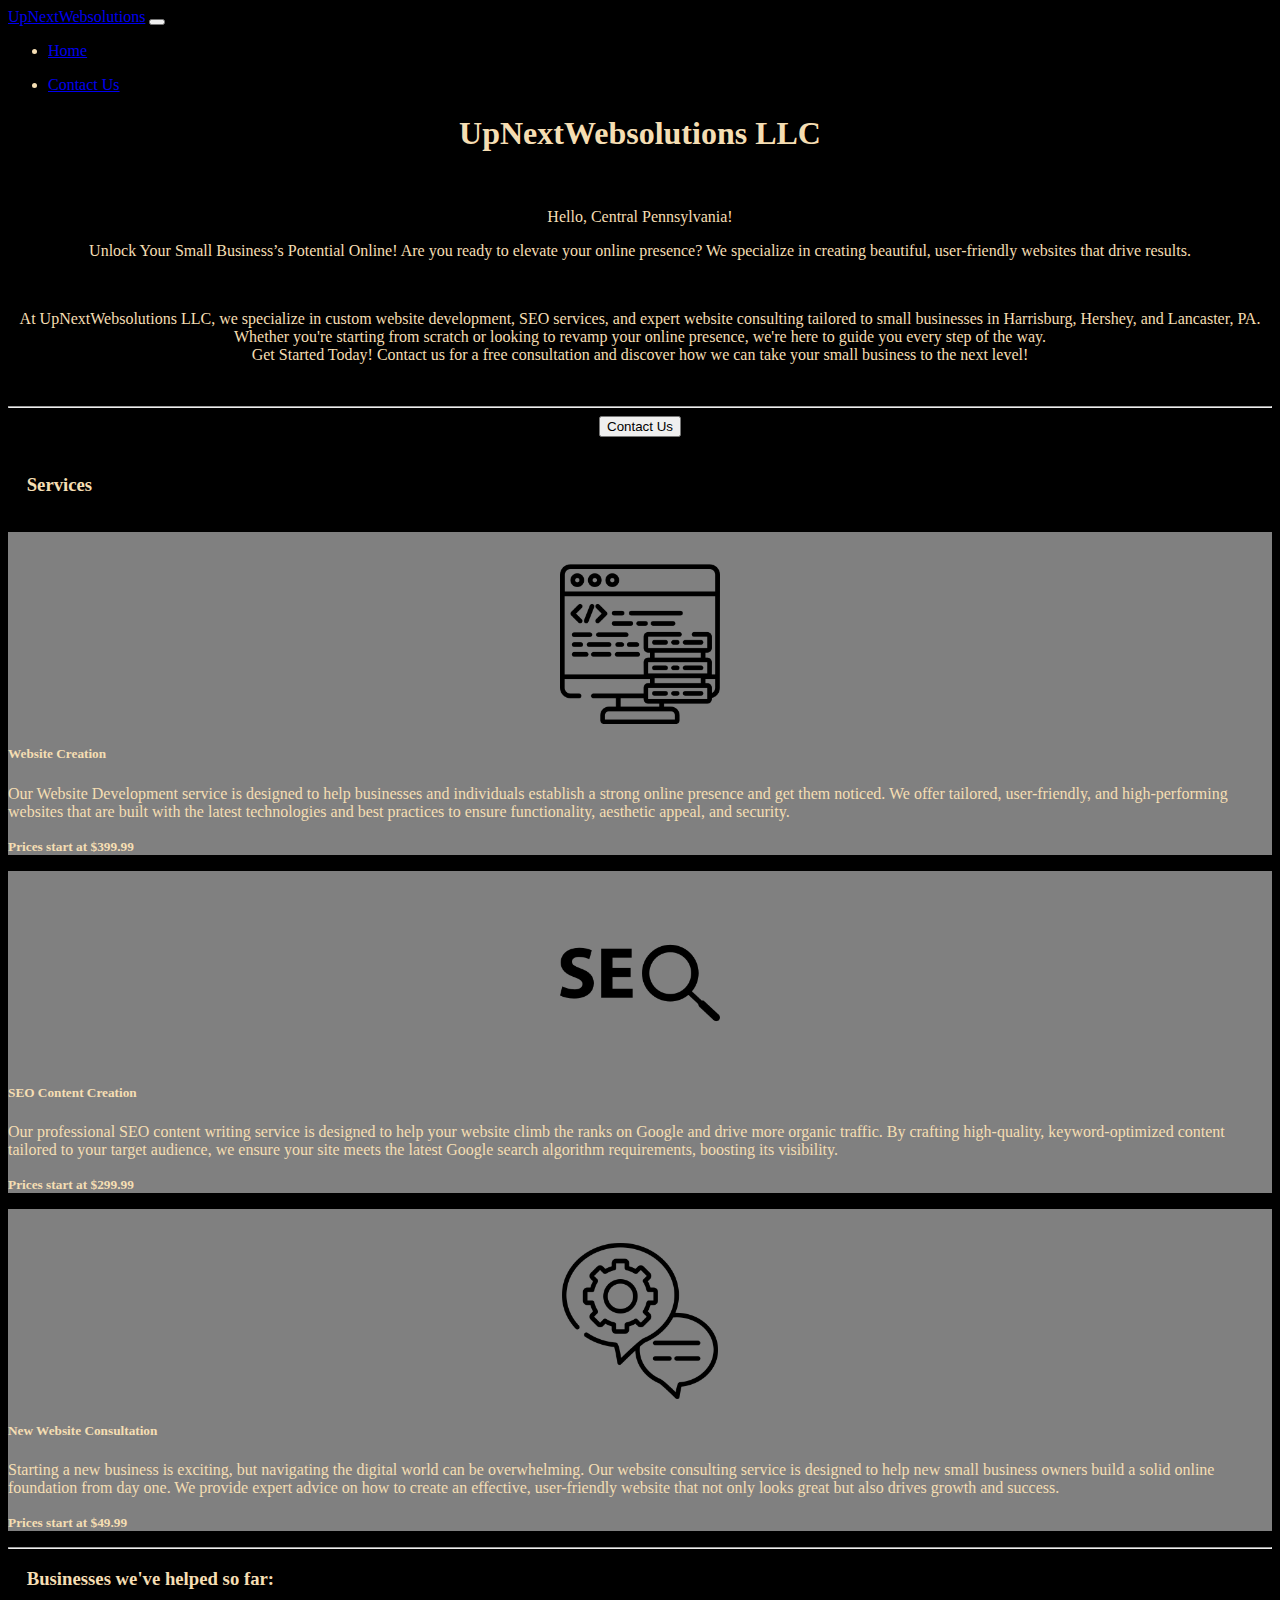
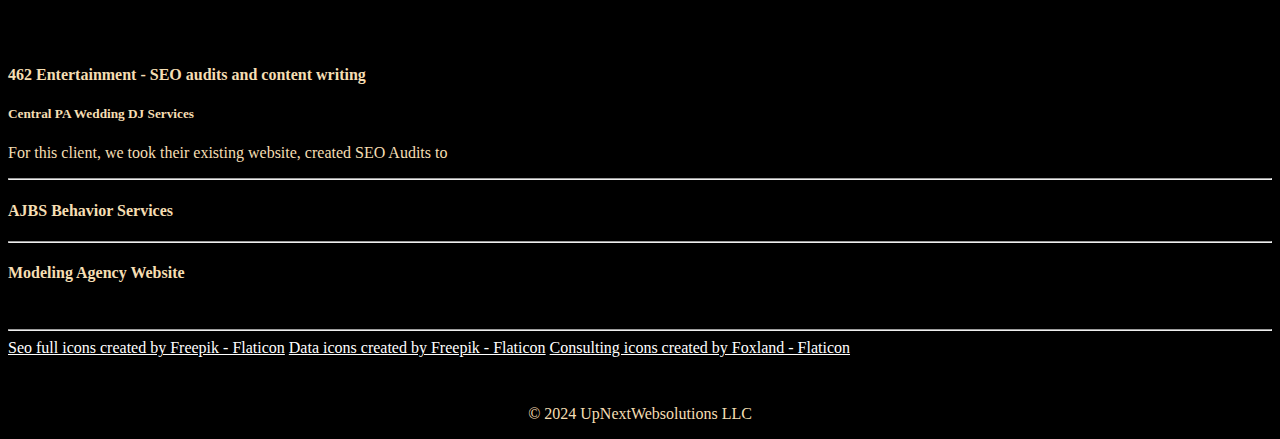
==== html/index.html @ 8fdf301a "Initial Commit" ====
<!DOCTYPE html>
<html lang="en">

<head>
    <meta charset="UTF-8">
    <meta name="viewport" content="width=device-width, initial-scale=1.0">
    <title>UpNextWebsolutions LLC</title>
    <link href="https://cdn.jsdelivr.net/npm/bootstrap@5.0.2/dist/css/bootstrap.min.css" rel="stylesheet"
        integrity="sha384-EVSTQN3/azprG1Anm3QDgpJLIm9Nao0Yz1ztcQTwFspd3yD65VohhpuuCOmLASjC" crossorigin="anonymous">
    <link rel="stylesheet" href="\css\index.css">
</head>

<body>
    <div>
        <nav class="navbar navbar-expand-lg navbar-light bg-light">
            <div class="container-fluid">
                <a class="navbar-brand" href="../html/index.html">UpNextWebsolutions</a>
                <button class="navbar-toggler" type="button" data-bs-toggle="collapse"
                    data-bs-target="#navbarSupportedContent" aria-controls="navbarSupportedContent"
                    aria-expanded="false" aria-label="Toggle navigation">
                    <span class="navbar-toggler-icon"></span>
                </button>
                <div class="collapse navbar-collapse" id="navbarSupportedContent">
                    <ul class="navbar-nav me-auto mb-2 mb-lg-0">
                        <li class="nav-item">
                            <a class="nav-link active" aria-current="page" href="../html/index.html">Home</a>
                        </li>
                    </ul>
                </div>
                <div class="collapse navbar-collapse" id="navbarSupportedContent">
                    <ul class="navbar-nav me-auto mb-2 mb-lg-0">
                        <li class="nav-item">
                            <a class="nav-link active" aria-current="page" href="../html/contact.html">Contact Us</a>
                        </li>
                    </ul>
                </div>
            </div>
    </div>
    <div>
        <h1 class="header">UpNextWebsolutions LLC</h1>
    </div><br/>
    <div class="call_to_action">
        <p>Hello, Central Pennsylvania!</p>
        <p>
            Unlock Your Small Business’s Potential Online!

            Are you ready to elevate your online presence? We specialize in creating beautiful,
            user-friendly websites that drive results.
        </p>
        <br />
        <p>
            At UpNextWebsolutions LLC, we specialize in custom website development, SEO services, and expert website
            consulting tailored to small businesses in Harrisburg, Hershey, and Lancaster, PA. Whether you're starting
            from scratch or looking to revamp your online presence, we're here to guide you every step of the way.
            <br />
            Get Started Today!
            Contact us for a free consultation and discover how we can take your small business to the next level!

        </p>
        <div>
            <br />
            <hr>
            <a href="../html/contact.html"><button type="button" class="btn btn-success">Contact Us</button></a>
        </div>
    </div>
    <br />
    <div>
        <h3 class="section">Services</h3>
        <br/>
        <div class="card-group">
            <div class="card servicesback">
                <img src="/img/website_creation.png" class="card-img-top images" alt="websites">
                <div class="card-body">
                    <h5 class="card-title">Website Creation</h5>
                    <p class="card-text">Our Website Development service is designed
                        to help businesses and individuals establish a strong online presence and get them noticed.
                        We offer tailored, user-friendly, and high-performing websites that are built
                        with the latest technologies and best practices to ensure
                        functionality, aesthetic appeal, and security.</p>
                    <p class="card-text"><small class="prices">Prices start at $399.99</small></p>
                </div>
            </div>
            <div class="card servicesback">
                <img src="/img/seo-search-symbol.png" class="card-img-top images" alt="seo">
                <div class="card-body">
                    <h5 class="card-title">SEO Content Creation</h5>
                    <p class="card-text">Our professional SEO content writing service is
                        designed to help your website climb the ranks on
                        Google and drive more organic traffic. By crafting high-quality,
                        keyword-optimized content tailored to your target audience,
                        we ensure your site meets the latest Google search algorithm
                        requirements,
                        boosting its visibility.</p>
                    <p class="card-text"><small class="prices">Prices start at $299.99</small></p>
                </div>
            </div>
            <div class="card servicesback">
                <img src="/img/web_consulting.png" class="card-img-top images" alt="consultation">
                <div class="card-body">
                    <h5 class="card-title">New Website Consultation</h5>
                    <p class="card-text">Starting a new business is exciting, but navigating the digital world can be
                        overwhelming. Our website consulting service is designed to help new small business owners build
                        a solid online foundation from day one. We provide expert advice on how to create an effective,
                        user-friendly website that not only looks great but also drives growth and success.</p>
                    <p class="card-text"><small class="prices">Prices start at $49.99</small></p>
                </div>
            </div>
        </div>
        <hr>
        <div>
            <h3 class="section">Businesses we've helped so far:</h3>
            <br /><br />
            <div class="container">
                <div class="row">
                    <div class="col">
                        <h4>462 Entertainment - SEO audits and content writing</h4>
                        <h5>Central PA Wedding DJ Services</h5>
                        <p>For this client, we took their existing website, created
                            SEO Audits to 
                        </p>
                    </div>
                </div>
                <hr/>
                <div class="row">
                    <div class="col">
                        <h4>AJBS Behavior Services</h4>
                    </div>
                </div>
                <hr/>
                <div class="row">
                    <div class="col">
                        <h4>Modeling Agency Website</h4>
                    </div>
                </div>
            </div>
        </div>
        <br/><hr>
    </div>

    <script src="https://cdn.jsdelivr.net/npm/bootstrap@5.0.2/dist/js/bootstrap.bundle.min.js"
        integrity="sha384-MrcW6ZMFYlzcLA8Nl+NtUVF0sA7MsXsP1UyJoMp4YLEuNSfAP+JcXn/tWtIaxVXM"
        crossorigin="anonymous"></script>
</body>
<footer>
    <a class="sourcelinks" href="https://www.flaticon.com/free-icons/seo-full" title="seo full icons">Seo full icons created by Freepik - Flaticon</a>
    <a class="sourcelinks" href="https://www.flaticon.com/free-icons/data" title="data icons">Data icons created by Freepik - Flaticon</a>
    <a class="sourcelinks" href="https://www.flaticon.com/free-icons/consulting" title="consulting icons">Consulting icons created by Foxland - Flaticon</a>
    <p class="copyright">© 2024 UpNextWebsolutions LLC</p>
</footer>
</html>
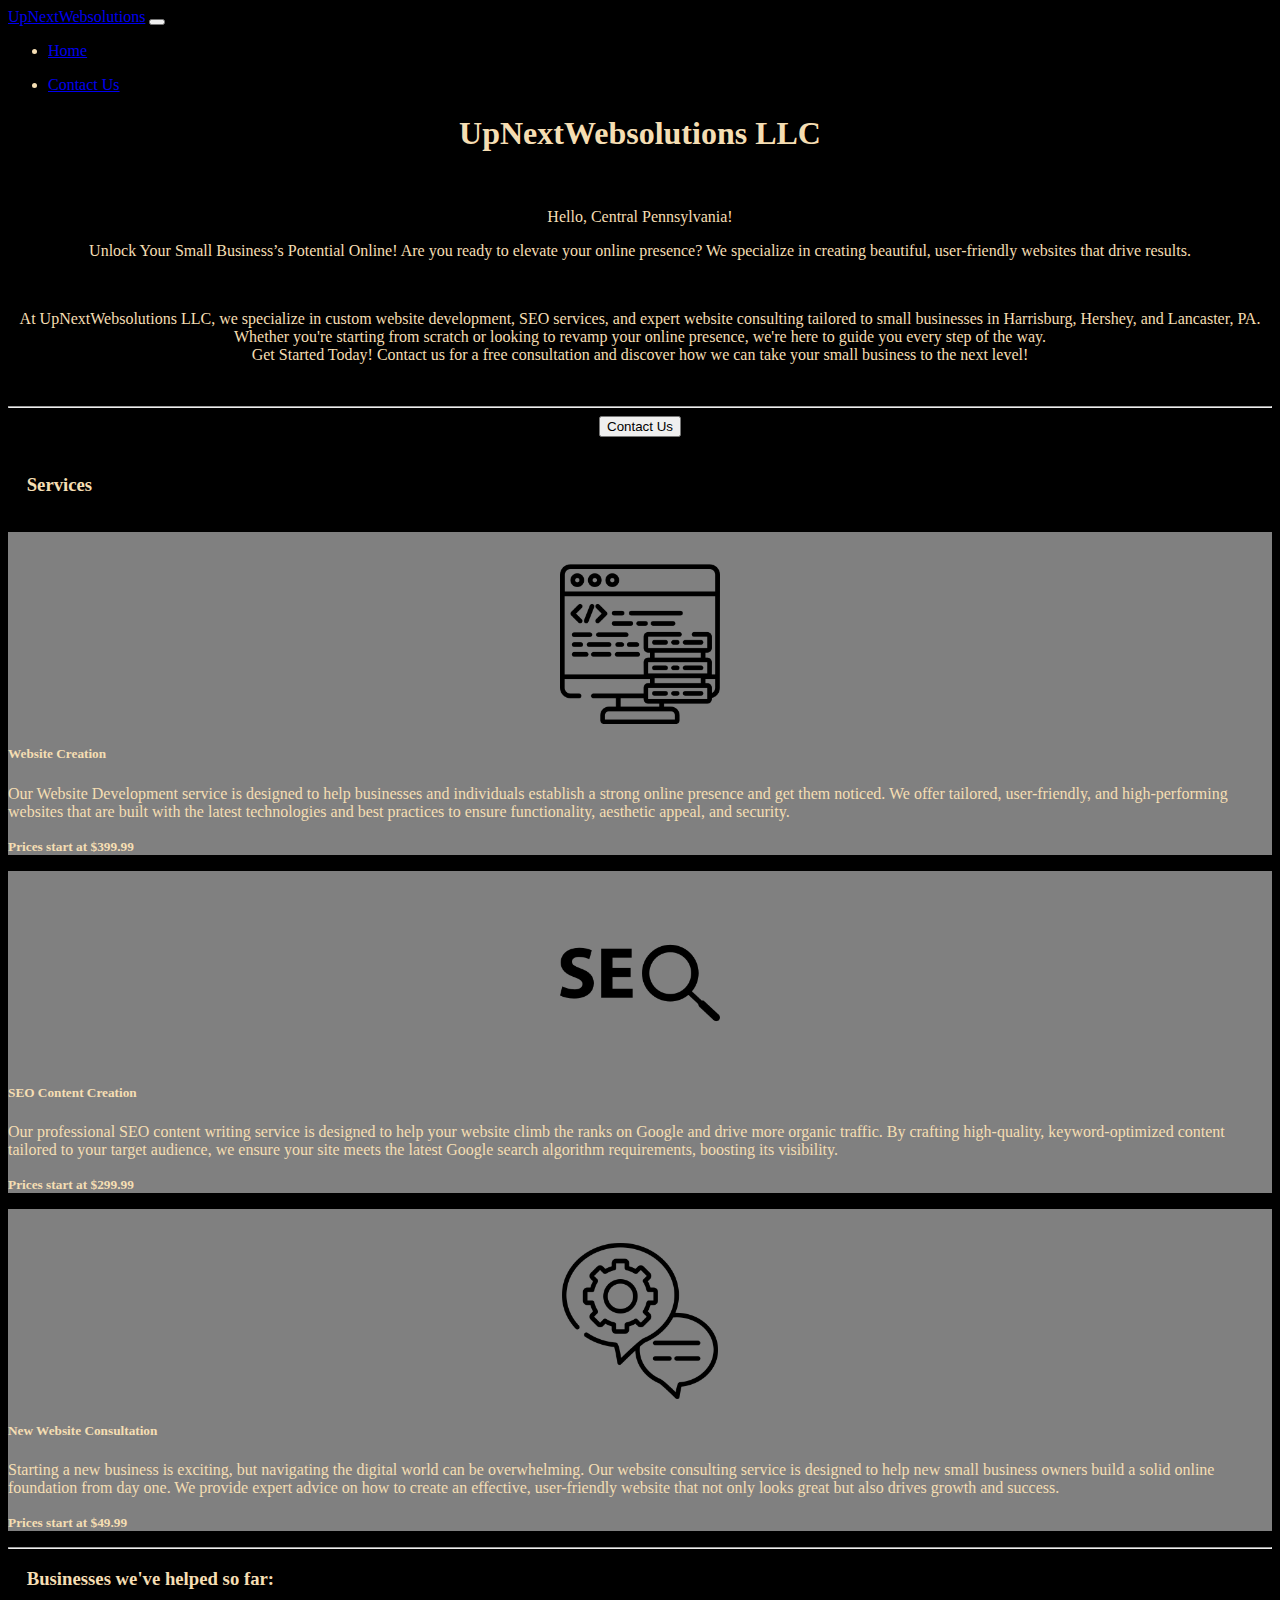
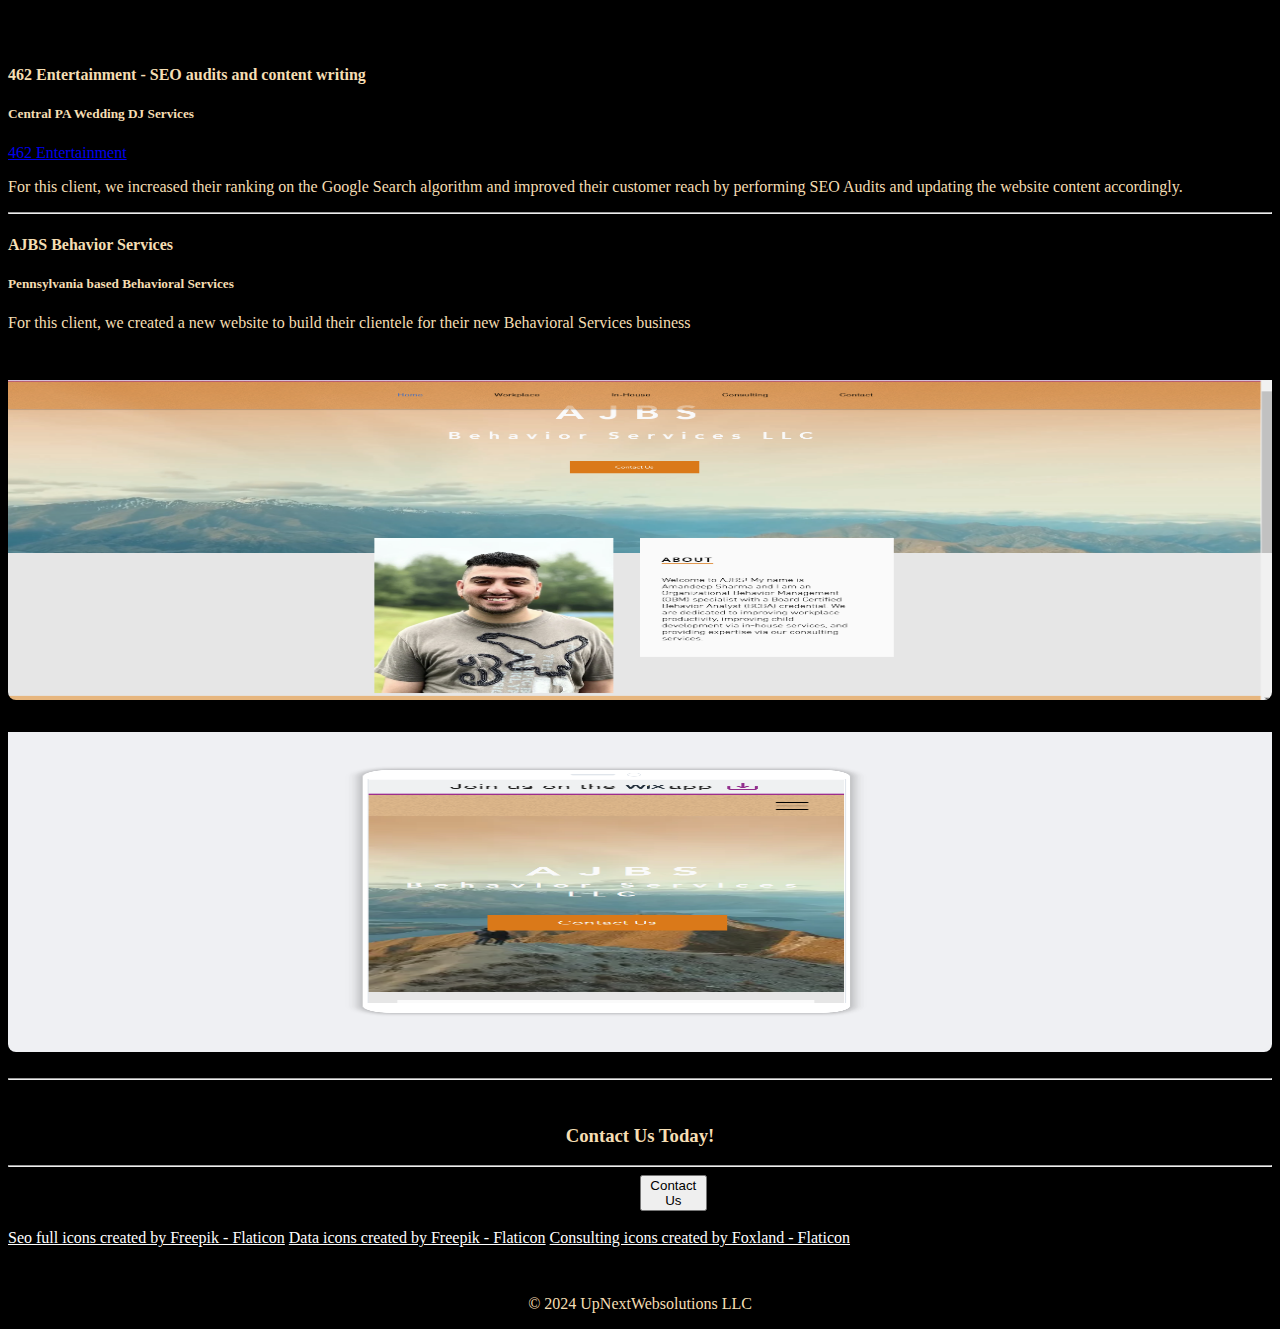
==== commit c92f4b3e: "included client pictures" ====
--- a/html/index.html
+++ b/html/index.html
@@ -115,8 +115,9 @@
                     <div class="col">
                         <h4>462 Entertainment - SEO audits and content writing</h4>
                         <h5>Central PA Wedding DJ Services</h5>
-                        <p>For this client, we took their existing website, created
-                            SEO Audits to 
+                        <a href="https://462entertainment.com/">462 Entertainment</a>
+                        <p>For this client, we increased their ranking on the Google Search algorithm and improved their
+                            customer reach by performing SEO Audits and updating the website content accordingly.
                         </p>
                     </div>
                 </div>
@@ -124,17 +125,34 @@
                 <div class="row">
                     <div class="col">
                         <h4>AJBS Behavior Services</h4>
+                        <h5>Pennsylvania based Behavioral Services</h5>
+                        <p>For this client, we created a new website to build their clientele for their new Behavioral Services business</p>
                     </div>
                 </div>
-                <hr/>
+                <div class="card-group">
+                    <div class="card">
+                        <img src="../img/abs-website.png" class="card-img-top images_clients"/>
+                    </div>
+                    <div class="card-group">
+                        <img src="../img/abs-mobile-website.png" class="card-img-top images_clients"/>
+                    </div>
+                </div>
+                <!-- <hr/>
                 <div class="row">
                     <div class="col">
                         <h4>Modeling Agency Website</h4>
                     </div>
-                </div>
+                </div> -->
             </div>
         </div>
         <br/><hr>
+        <div>
+            <br />
+            <h3 style="text-align: center;">Contact Us Today!</h3>
+            <hr>
+            <a href="../html/contact.html"><button type="button" class="btn btn-success bottom_contact_button">Contact Us</button></a>
+        </div>
+        <br />
     </div>
 
     <script src="https://cdn.jsdelivr.net/npm/bootstrap@5.0.2/dist/js/bootstrap.bundle.min.js"
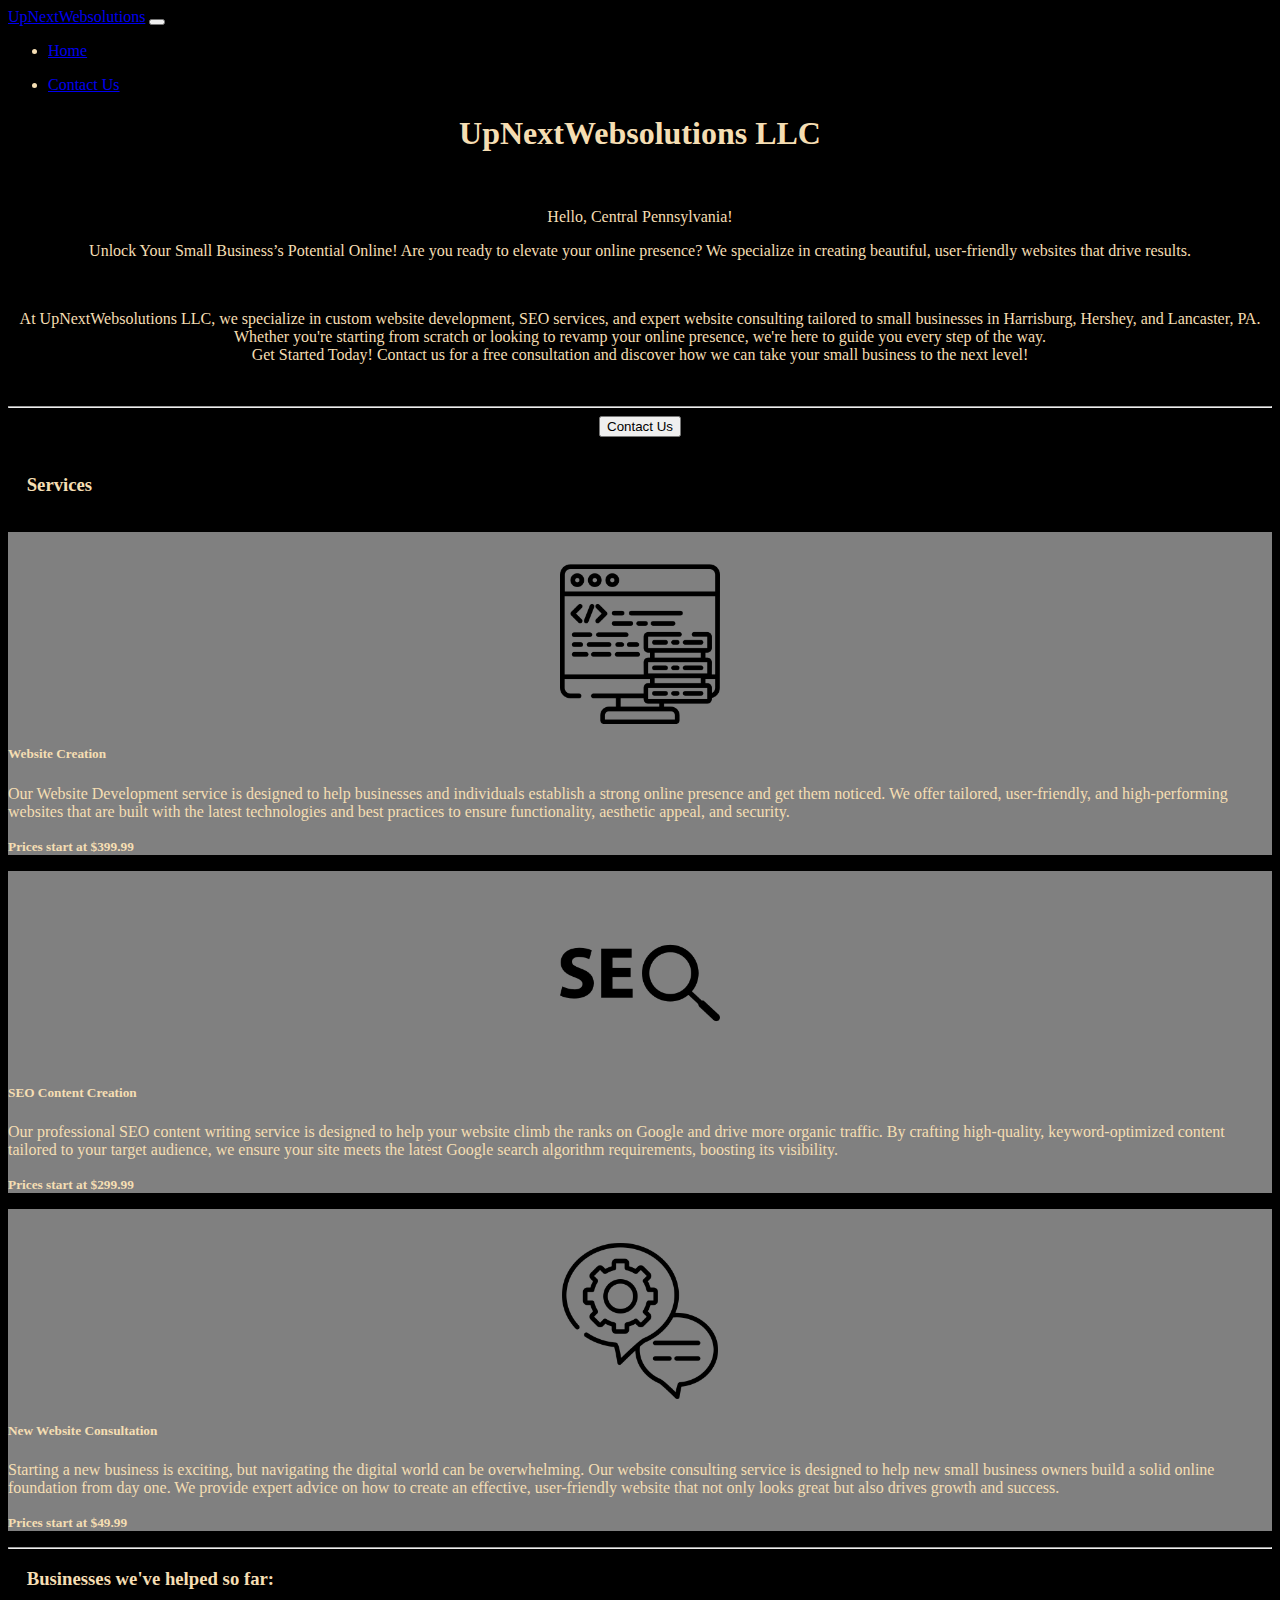
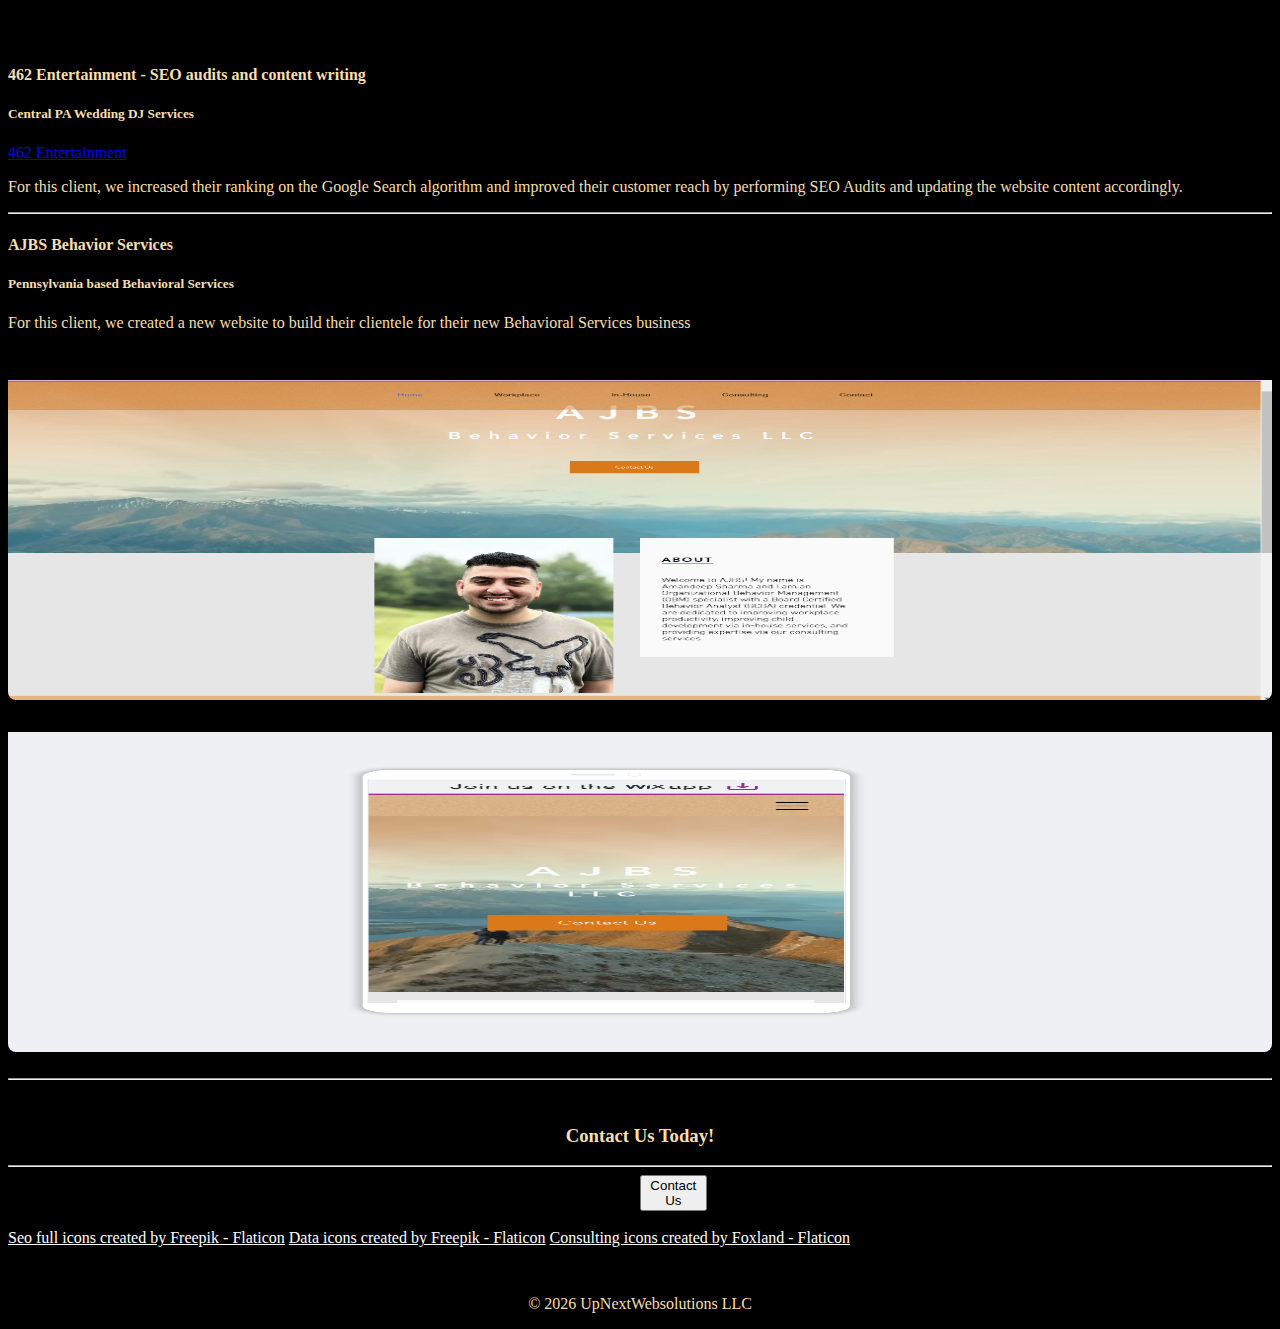
==== commit b79f82f3: "added copyright dynamic creation" ====
--- a/html/index.html
+++ b/html/index.html
@@ -158,11 +158,12 @@
     <script src="https://cdn.jsdelivr.net/npm/bootstrap@5.0.2/dist/js/bootstrap.bundle.min.js"
         integrity="sha384-MrcW6ZMFYlzcLA8Nl+NtUVF0sA7MsXsP1UyJoMp4YLEuNSfAP+JcXn/tWtIaxVXM"
         crossorigin="anonymous"></script>
+    <script src="../js/index.js"></script>
 </body>
 <footer>
     <a class="sourcelinks" href="https://www.flaticon.com/free-icons/seo-full" title="seo full icons">Seo full icons created by Freepik - Flaticon</a>
     <a class="sourcelinks" href="https://www.flaticon.com/free-icons/data" title="data icons">Data icons created by Freepik - Flaticon</a>
     <a class="sourcelinks" href="https://www.flaticon.com/free-icons/consulting" title="consulting icons">Consulting icons created by Foxland - Flaticon</a>
-    <p class="copyright">© 2024 UpNextWebsolutions LLC</p>
+    <p class="copyright">© <span id="copyrightYear"><script>document.write(new Date().getFullYear());</script></span> UpNextWebsolutions LLC</p>
 </footer>
 </html>